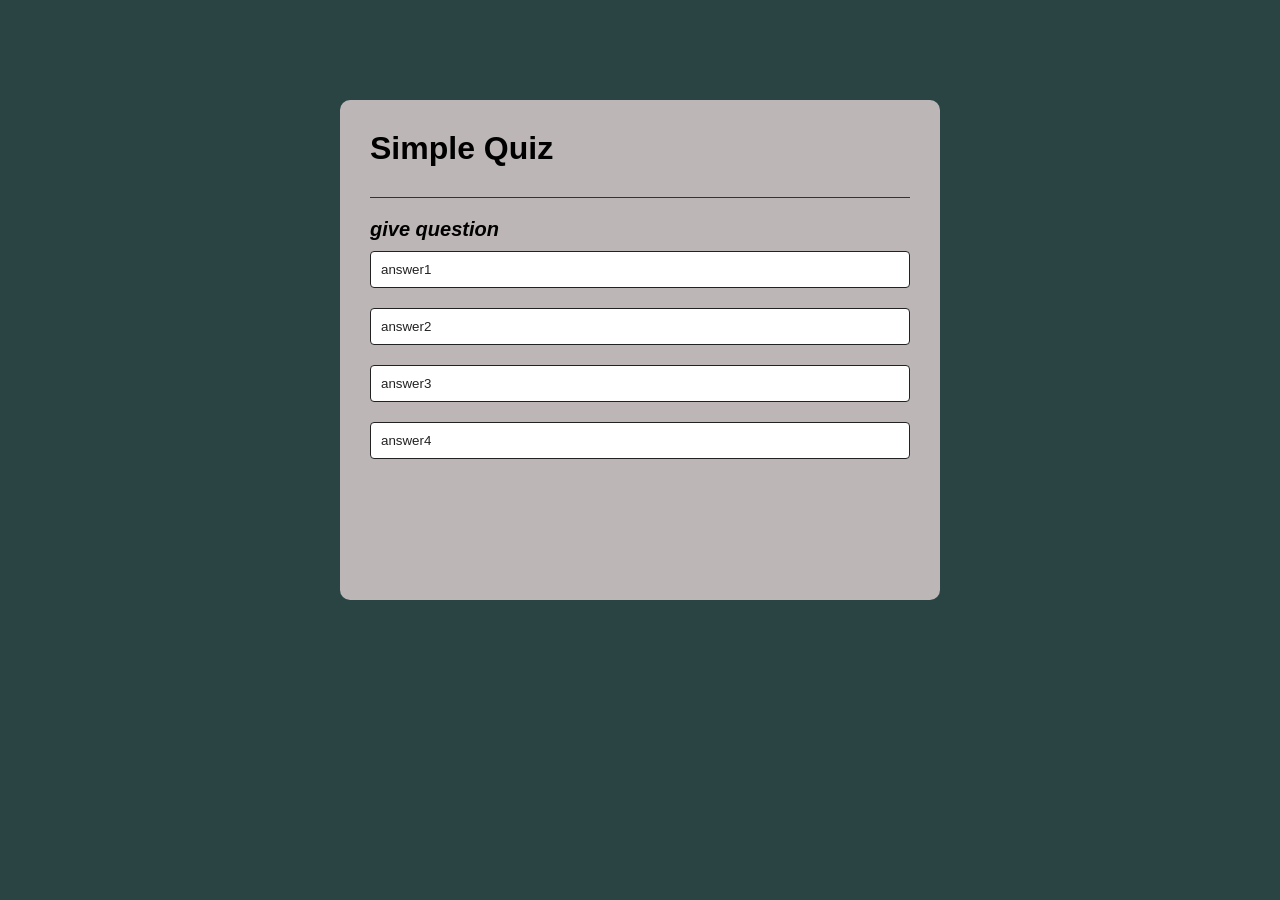
==== quiz app/index.html @ 7fa949e4 "working on quiz app" ====
<!DOCTYPE html>
<html lang="en">
<head>
    <meta charset="UTF-8">
    <meta name="viewport" content="width=device-width, initial-scale=1.0">
    <title>Quiz-app</title>
     <link rel="stylesheet" href="style.css">
</head>
<body>
    <div class="app" >
        <h1>Simple Quiz</h1>
        <div class="quiz">
          <h2 id="questiion">give question</h2>
          <div id="ans-button">
            <button class="btn">answer1</button>
            <button class="btn">answer2</button>
            <button class="btn">answer3</button>
            <button class="btn">answer4</button>
          </div>
        </div>
    </div>
</body>
</html>
---- quiz app/style.css ----
*{
    margin: 0;
    padding: 0;
    box-sizing: border-box;
    font-family: 'padding',sans-serif;
}
body{
    background-color: rgb(42, 67, 67);
}
.app{
    height: 500px;
   max-width: 600px;
   margin: 100px auto 0;
    background-color: rgb(188, 182, 182);
    border-radius: 10px;
    padding: 30px;
}
.app h1{
    align-items: center;
    font-weight: 25px;
    border-bottom: 1px solid #333;
    padding-bottom: 30px;
}
.quiz{
    padding: 20px 0;
}
.quiz h2{
    font-style: italic;
    font-size: 20px;
    font-weight: 600px;
}
.ans-button{
    display: flex;
    flex-direction: column;
    gap: 30px;
}
.btn {
    border: 1px solid #222;
    background: #fff;
    font-weight: 500;
    width: 100%;
    color: #222;
    padding: 10px;
    margin: 10px 0;
    text-align: left;
    border-radius: 4px;
    cursor: pointer;
    transition:all 0.3s;
}
.btn:hover{
    background: #222;
    color: whitesmoke;
}
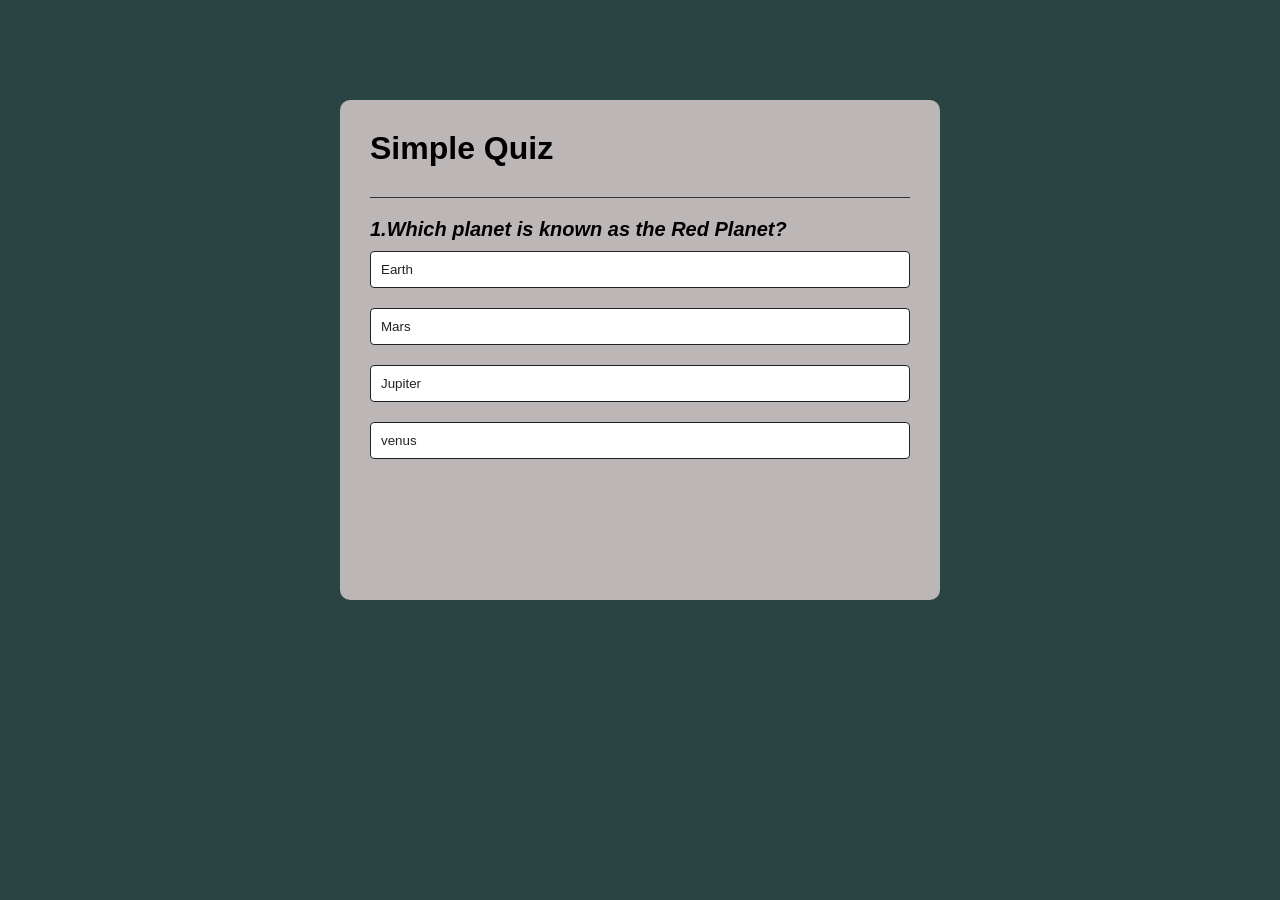
==== commit 814f2892: "working on quiz app" ====
--- a/quiz app/index.html
+++ b/quiz app/index.html
@@ -10,14 +10,14 @@
     <div class="app" >
         <h1>Simple Quiz</h1>
         <div class="quiz">
-          <h2 id="questiion">give question</h2>
+          <h2 id="question">give question</h2>
           <div id="ans-button">
-            <button class="btn">answer1</button>
-            <button class="btn">answer2</button>
-            <button class="btn">answer3</button>
-            <button class="btn">answer4</button>
+            
+            
           </div>
+          <button id="next">next </button>
         </div>
     </div>
+    <script src="script.js"></script>
 </body>
 </html>
--- a/quiz app/style.css
+++ b/quiz app/style.css
@@ -50,4 +50,20 @@
 .btn:hover{
     background: #222;
     color: whitesmoke;
+}
+#next{
+    background-color: rgb(28, 63, 51);
+    padding: 5px;
+    width: 50px;
+    color: whitesmoke;
+    margin-top: 10px;
+    border: 0;
+    cursor: pointer;
+    display: none;
+}
+.correct{
+    background: #0eeb84;
+}
+.incorrect{
+    background: red;
 }
